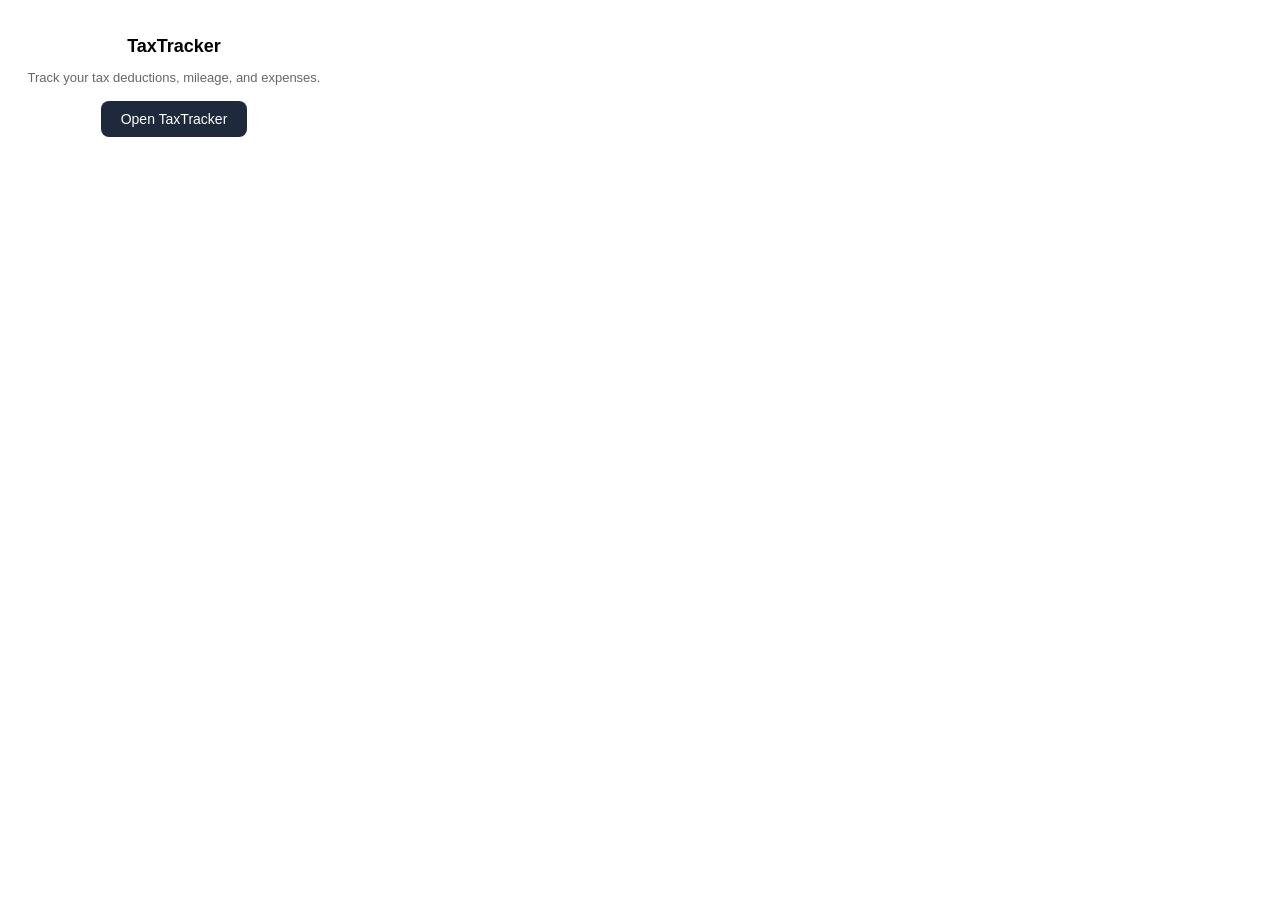
==== public/popup.html @ 437e408e "File changes" ====
<!DOCTYPE html>
<html lang="en">
<head>
  <meta charset="UTF-8" />
  <meta name="viewport" content="width=device-width, initial-scale=1.0" />
  <title>TaxTracker</title>
  <style>
    body {
      width: 300px;
      padding: 16px;
      font-family: -apple-system, BlinkMacSystemFont, 'Segoe UI', sans-serif;
      text-align: center;
    }
    h1 { font-size: 18px; margin-bottom: 8px; }
    p { font-size: 13px; color: #666; margin-bottom: 16px; }
    a {
      display: inline-block;
      background: #1e293b;
      color: white;
      padding: 10px 20px;
      border-radius: 8px;
      text-decoration: none;
      font-size: 14px;
    }
  </style>
</head>
<body>
  <h1>TaxTracker</h1>
  <p>Track your tax deductions, mileage, and expenses.</p>
  <a href="https://taxtracker.base44.app" target="_blank">Open TaxTracker</a>
</body>
</html>
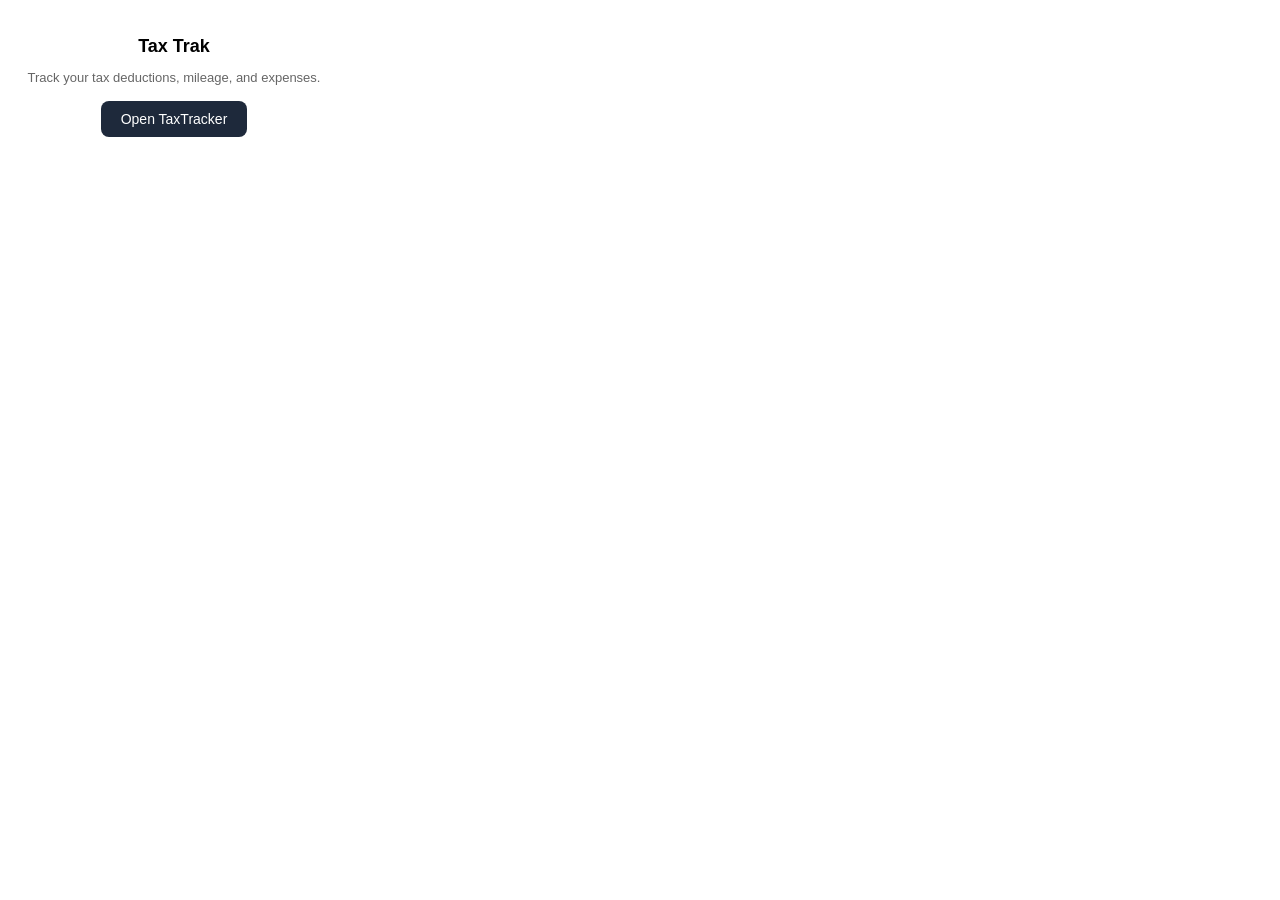
==== commit 96c52b4c: "File changes" ====
--- a/public/popup.html
+++ b/public/popup.html
@@ -3,7 +3,7 @@
 <head>
   <meta charset="UTF-8" />
   <meta name="viewport" content="width=device-width, initial-scale=1.0" />
-  <title>TaxTracker</title>
+  <title>Tax Trak</title>
   <style>
     body {
       width: 300px;
@@ -25,7 +25,7 @@
   </style>
 </head>
 <body>
-  <h1>TaxTracker</h1>
+  <h1>Tax Trak</h1>
   <p>Track your tax deductions, mileage, and expenses.</p>
   <a href="https://taxtracker.base44.app" target="_blank">Open TaxTracker</a>
 </body>
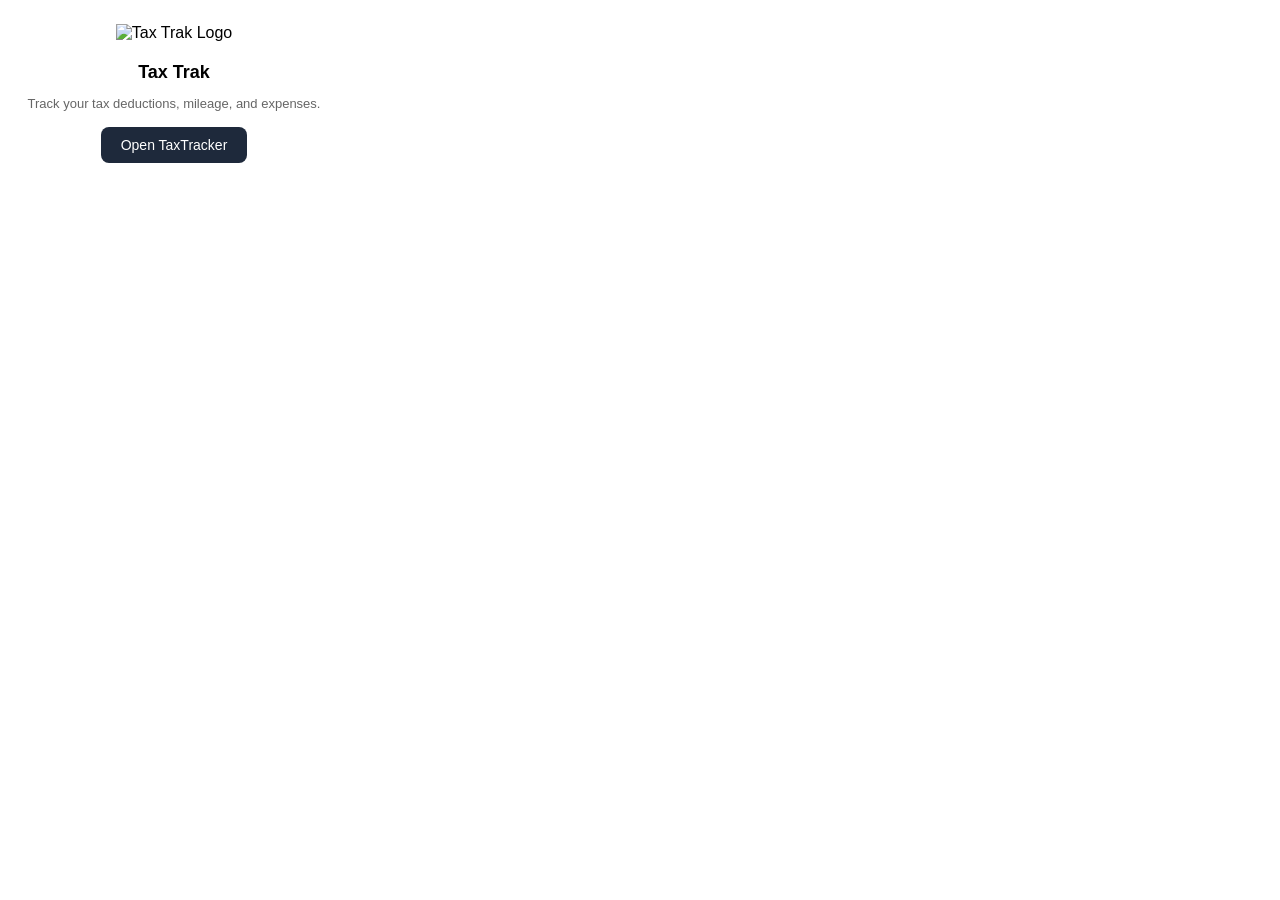
==== commit 047b2975: "File changes" ====
--- a/public/popup.html
+++ b/public/popup.html
@@ -11,6 +11,7 @@
       font-family: -apple-system, BlinkMacSystemFont, 'Segoe UI', sans-serif;
       text-align: center;
     }
+    img { width: 80px; height: 80px; margin-bottom: 8px; }
     h1 { font-size: 18px; margin-bottom: 8px; }
     p { font-size: 13px; color: #666; margin-bottom: 16px; }
     a {
@@ -25,6 +26,7 @@
   </style>
 </head>
 <body>
+  <img src="https://media.base44.com/images/public/696376c210ed2a7dd77824b7/b0c2c37dc_a43da5cbb_logo.png" alt="Tax Trak Logo" />
   <h1>Tax Trak</h1>
   <p>Track your tax deductions, mileage, and expenses.</p>
   <a href="https://taxtracker.base44.app" target="_blank">Open TaxTracker</a>
